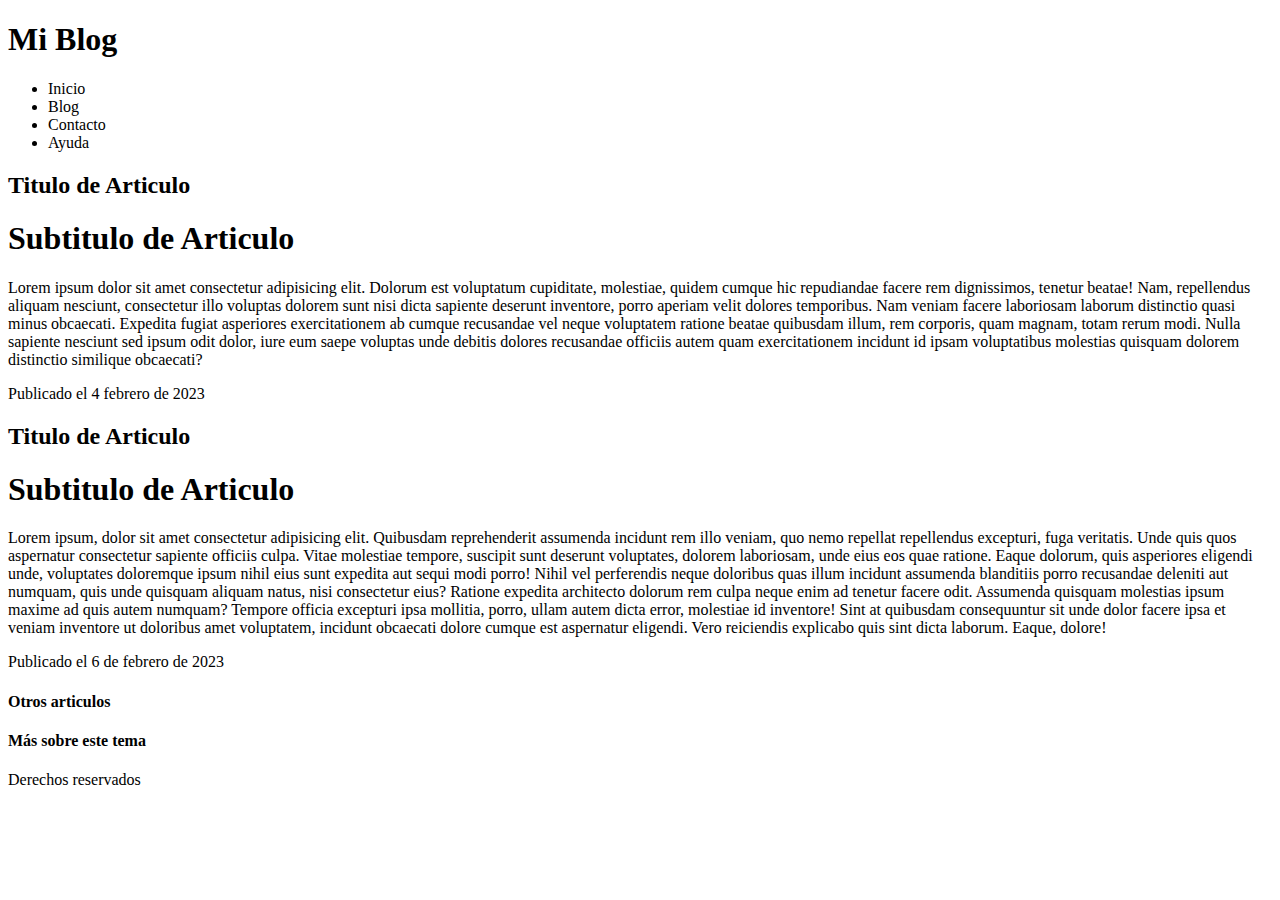
==== index.html @ 4c298492 "La primerpagina web" ====
<!DOCTYPE html>
<html lang="es">
<head>
    <meta charset="UTF-8">
    <meta http-equiv="X-UA-Compatible" content="IE=edge">
    <meta name="viewport" content="width=device-width, initial-scale=1.0">
    <title>Blog Personal</title>
</head>
<body>
    <head>
        <h1>Mi Blog</h1>
    </head>

    <nav>
        <ul>
            <li>Inicio</li>
            <li>Blog</li>
            <li>Contacto</li>
            <li>Ayuda</li>
        </ul>
    </nav>
    <section>
        <article>
            <head>
                <h2>Titulo de Articulo</h2>
                <h1>Subtitulo de Articulo</h1>
            </head>
            <p>Lorem ipsum dolor sit amet consectetur adipisicing elit. Dolorum est voluptatum cupiditate, molestiae, quidem cumque hic repudiandae facere rem dignissimos, tenetur beatae! Nam, repellendus aliquam nesciunt, consectetur illo voluptas dolorem sunt nisi dicta sapiente deserunt inventore, porro aperiam velit dolores temporibus. Nam veniam facere laboriosam laborum distinctio quasi minus obcaecati. Expedita fugiat asperiores exercitationem ab cumque recusandae vel neque voluptatem ratione beatae quibusdam illum, rem corporis, quam magnam, totam rerum modi. Nulla sapiente nesciunt sed ipsum odit dolor, iure eum saepe voluptas unde debitis dolores recusandae officiis autem quam exercitationem incidunt id ipsam voluptatibus molestias quisquam dolorem distinctio similique obcaecati?</p>
            <time>Publicado el 4 febrero de 2023</time>
        </article>
        <article>
            <head>
                <h2>Titulo de Articulo</h2>
                <h1>Subtitulo de Articulo</h1>
            </head>
            <p>Lorem ipsum, dolor sit amet consectetur adipisicing elit. Quibusdam reprehenderit assumenda incidunt rem illo veniam, quo nemo repellat repellendus excepturi, fuga veritatis. Unde quis quos aspernatur consectetur sapiente officiis culpa. Vitae molestiae tempore, suscipit sunt deserunt voluptates, dolorem laboriosam, unde eius eos quae ratione. Eaque dolorum, quis asperiores eligendi unde, voluptates doloremque ipsum nihil eius sunt expedita aut sequi modi porro! Nihil vel perferendis neque doloribus quas illum incidunt assumenda blanditiis porro recusandae deleniti aut numquam, quis unde quisquam aliquam natus, nisi consectetur eius? Ratione expedita architecto dolorum rem culpa neque enim ad tenetur facere odit. Assumenda quisquam molestias ipsum maxime ad quis autem numquam? Tempore officia excepturi ipsa mollitia, porro, ullam autem dicta error, molestiae id inventore! Sint at quibusdam consequuntur sit unde dolor facere ipsa et veniam inventore ut doloribus amet voluptatem, incidunt obcaecati dolore cumque est aspernatur eligendi. Vero reiciendis explicabo quis sint dicta laborum. Eaque, dolore!</p>
            <time>Publicado el 6 de febrero de 2023</time>
        </article>
    </section>
    <aside>
        <h4>Otros articulos</h4>
        <h4>Más sobre este tema</h4>
    </aside>
    <footer>
        Derechos reservados
    </footer>
</body>
</html>
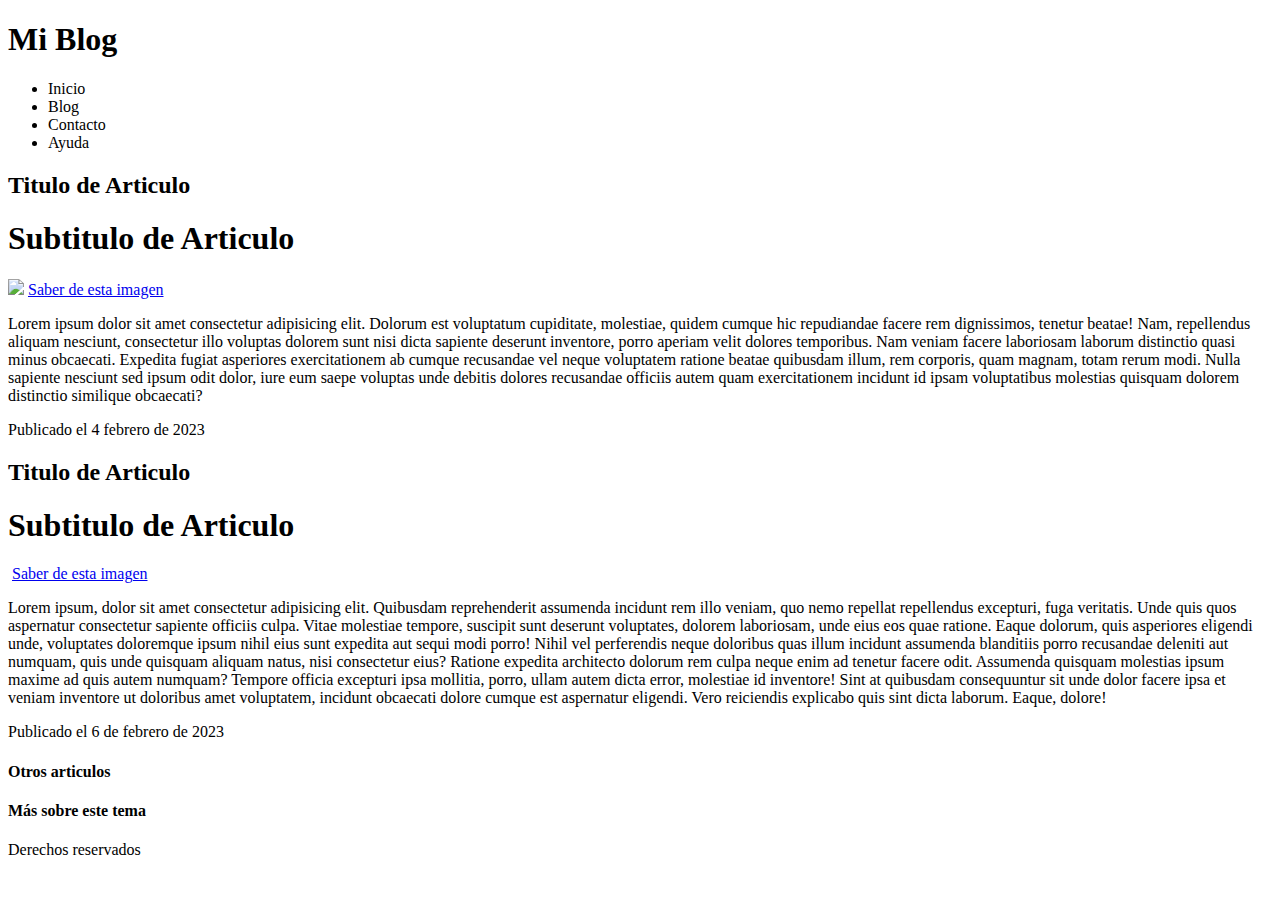
==== commit debd06b6: "Se agregaron imagenes y href" ====
--- a/index.html
+++ b/index.html
@@ -24,6 +24,8 @@
             <head>
                 <h2>Titulo de Articulo</h2>
                 <h1>Subtitulo de Articulo</h1>
+                <img src="images/descarga.jpeg">
+                <a href="https://www.lavanguardia.com/vivo/psicologia/20220406/8182531/30-expresiones-latin-puedes-seguir-utilizando-tus-conversaciones-nbs.html"> Saber de esta imagen</a>
             </head>
             <p>Lorem ipsum dolor sit amet consectetur adipisicing elit. Dolorum est voluptatum cupiditate, molestiae, quidem cumque hic repudiandae facere rem dignissimos, tenetur beatae! Nam, repellendus aliquam nesciunt, consectetur illo voluptas dolorem sunt nisi dicta sapiente deserunt inventore, porro aperiam velit dolores temporibus. Nam veniam facere laboriosam laborum distinctio quasi minus obcaecati. Expedita fugiat asperiores exercitationem ab cumque recusandae vel neque voluptatem ratione beatae quibusdam illum, rem corporis, quam magnam, totam rerum modi. Nulla sapiente nesciunt sed ipsum odit dolor, iure eum saepe voluptas unde debitis dolores recusandae officiis autem quam exercitationem incidunt id ipsam voluptatibus molestias quisquam dolorem distinctio similique obcaecati?</p>
             <time>Publicado el 4 febrero de 2023</time>
@@ -32,6 +34,8 @@
             <head>
                 <h2>Titulo de Articulo</h2>
                 <h1>Subtitulo de Articulo</h1>
+                <img src="images/descarga (1).jpeg" alt="">
+                <a href="https://www.britannica.com/topic/Latin-language"> Saber de esta imagen</a>
             </head>
             <p>Lorem ipsum, dolor sit amet consectetur adipisicing elit. Quibusdam reprehenderit assumenda incidunt rem illo veniam, quo nemo repellat repellendus excepturi, fuga veritatis. Unde quis quos aspernatur consectetur sapiente officiis culpa. Vitae molestiae tempore, suscipit sunt deserunt voluptates, dolorem laboriosam, unde eius eos quae ratione. Eaque dolorum, quis asperiores eligendi unde, voluptates doloremque ipsum nihil eius sunt expedita aut sequi modi porro! Nihil vel perferendis neque doloribus quas illum incidunt assumenda blanditiis porro recusandae deleniti aut numquam, quis unde quisquam aliquam natus, nisi consectetur eius? Ratione expedita architecto dolorum rem culpa neque enim ad tenetur facere odit. Assumenda quisquam molestias ipsum maxime ad quis autem numquam? Tempore officia excepturi ipsa mollitia, porro, ullam autem dicta error, molestiae id inventore! Sint at quibusdam consequuntur sit unde dolor facere ipsa et veniam inventore ut doloribus amet voluptatem, incidunt obcaecati dolore cumque est aspernatur eligendi. Vero reiciendis explicabo quis sint dicta laborum. Eaque, dolore!</p>
             <time>Publicado el 6 de febrero de 2023</time>
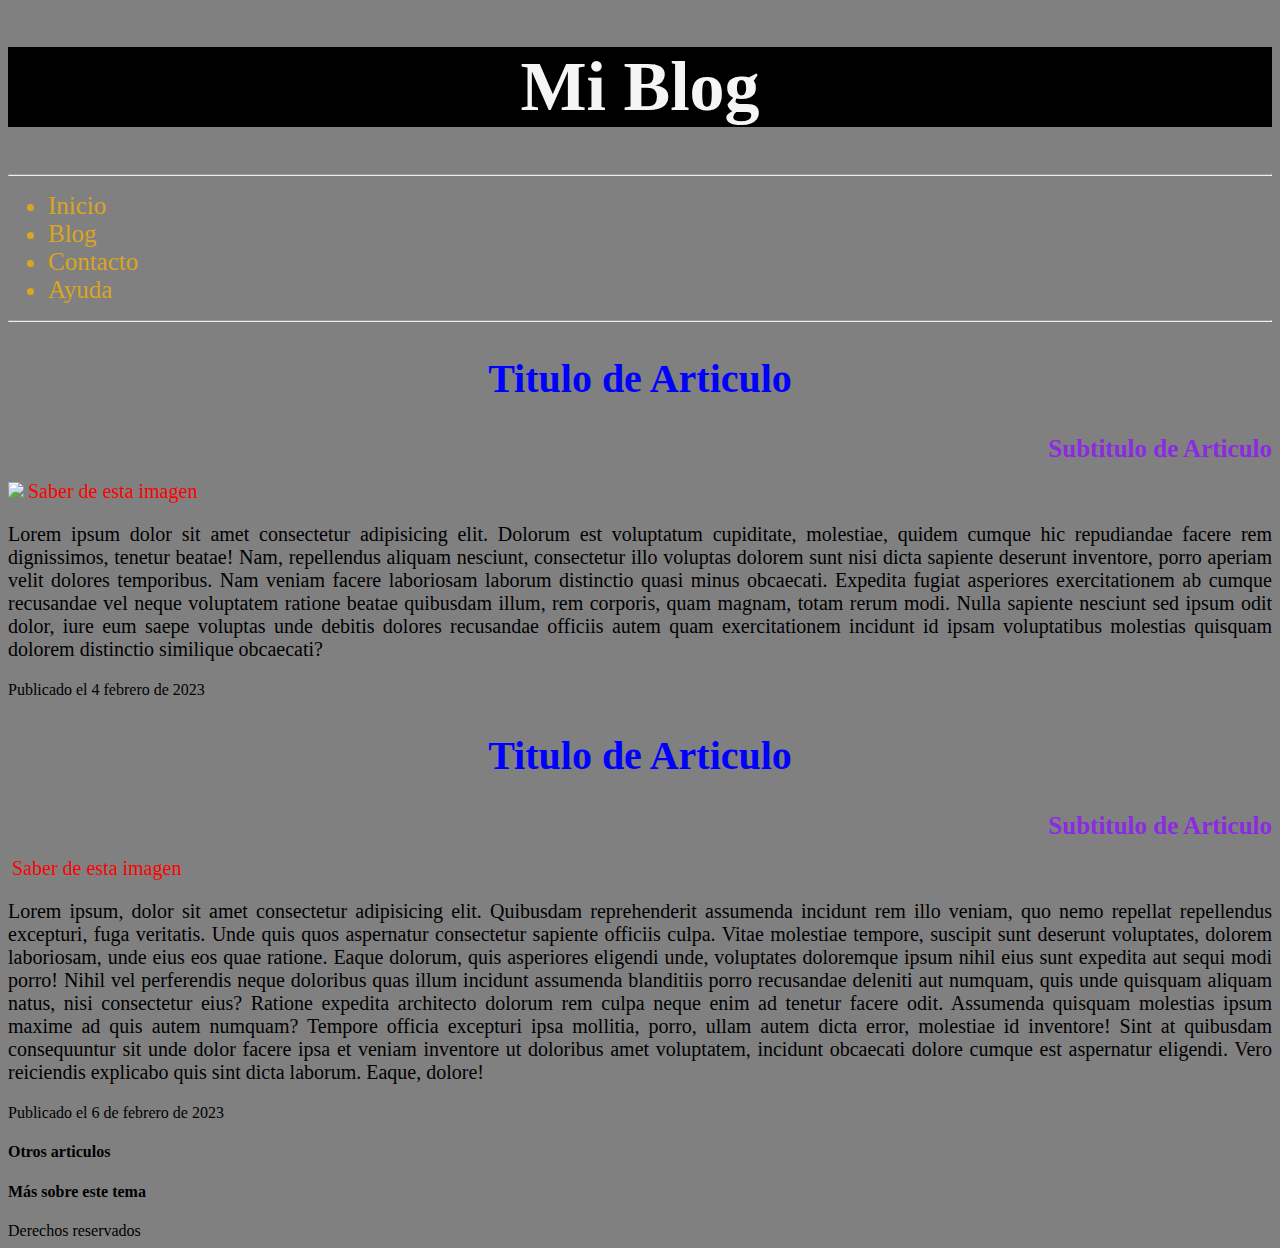
==== commit cbfaa4d5: "Se agrego estilo CSS" ====
--- a/index.html
+++ b/index.html
@@ -1,41 +1,43 @@
 <!DOCTYPE html>
-<html lang="es">
+<html lang="en">
 <head>
     <meta charset="UTF-8">
     <meta http-equiv="X-UA-Compatible" content="IE=edge">
     <meta name="viewport" content="width=device-width, initial-scale=1.0">
     <title>Blog Personal</title>
+    <link rel="stylesheet" href="style.css">
 </head>
 <body>
-    <head>
-        <h1>Mi Blog</h1>
-    </head>
-
+    <header>
+        <h1 id="Titulo">Mi Blog</h1>
+    </header>
+    <hr>
     <nav>
         <ul>
-            <li>Inicio</li>
-            <li>Blog</li>
-            <li>Contacto</li>
-            <li>Ayuda</li>
+            <li class="nav">Inicio</li>
+            <li class="nav">Blog</li>
+            <li class="nav">Contacto</li>
+            <li class="nav">Ayuda</li>
         </ul>
     </nav>
+    <hr>
     <section>
         <article>
             <head>
-                <h2>Titulo de Articulo</h2>
-                <h1>Subtitulo de Articulo</h1>
+                <h2 class="tart">Titulo de Articulo</h2>
+                <h1 class="sart">Subtitulo de Articulo</h1>
                 <img src="images/descarga.jpeg">
-                <a href="https://www.lavanguardia.com/vivo/psicologia/20220406/8182531/30-expresiones-latin-puedes-seguir-utilizando-tus-conversaciones-nbs.html"> Saber de esta imagen</a>
+                <a class="link" href="https://www.lavanguardia.com/vivo/psicologia/20220406/8182531/30-expresiones-latin-puedes-seguir-utilizando-tus-conversaciones-nbs.html"> Saber de esta imagen</a>
             </head>
             <p>Lorem ipsum dolor sit amet consectetur adipisicing elit. Dolorum est voluptatum cupiditate, molestiae, quidem cumque hic repudiandae facere rem dignissimos, tenetur beatae! Nam, repellendus aliquam nesciunt, consectetur illo voluptas dolorem sunt nisi dicta sapiente deserunt inventore, porro aperiam velit dolores temporibus. Nam veniam facere laboriosam laborum distinctio quasi minus obcaecati. Expedita fugiat asperiores exercitationem ab cumque recusandae vel neque voluptatem ratione beatae quibusdam illum, rem corporis, quam magnam, totam rerum modi. Nulla sapiente nesciunt sed ipsum odit dolor, iure eum saepe voluptas unde debitis dolores recusandae officiis autem quam exercitationem incidunt id ipsam voluptatibus molestias quisquam dolorem distinctio similique obcaecati?</p>
             <time>Publicado el 4 febrero de 2023</time>
         </article>
         <article>
             <head>
-                <h2>Titulo de Articulo</h2>
-                <h1>Subtitulo de Articulo</h1>
+                <h2 class="tart">Titulo de Articulo</h2>
+                <h1 class="sart">Subtitulo de Articulo</h1>
                 <img src="images/descarga (1).jpeg" alt="">
-                <a href="https://www.britannica.com/topic/Latin-language"> Saber de esta imagen</a>
+                <a class="link" href="https://www.britannica.com/topic/Latin-language"> Saber de esta imagen</a>
             </head>
             <p>Lorem ipsum, dolor sit amet consectetur adipisicing elit. Quibusdam reprehenderit assumenda incidunt rem illo veniam, quo nemo repellat repellendus excepturi, fuga veritatis. Unde quis quos aspernatur consectetur sapiente officiis culpa. Vitae molestiae tempore, suscipit sunt deserunt voluptates, dolorem laboriosam, unde eius eos quae ratione. Eaque dolorum, quis asperiores eligendi unde, voluptates doloremque ipsum nihil eius sunt expedita aut sequi modi porro! Nihil vel perferendis neque doloribus quas illum incidunt assumenda blanditiis porro recusandae deleniti aut numquam, quis unde quisquam aliquam natus, nisi consectetur eius? Ratione expedita architecto dolorum rem culpa neque enim ad tenetur facere odit. Assumenda quisquam molestias ipsum maxime ad quis autem numquam? Tempore officia excepturi ipsa mollitia, porro, ullam autem dicta error, molestiae id inventore! Sint at quibusdam consequuntur sit unde dolor facere ipsa et veniam inventore ut doloribus amet voluptatem, incidunt obcaecati dolore cumque est aspernatur eligendi. Vero reiciendis explicabo quis sint dicta laborum. Eaque, dolore!</p>
             <time>Publicado el 6 de febrero de 2023</time>
--- a/style.css
+++ b/style.css
@@ -0,0 +1,44 @@
+header {
+    color: whitesmoke;
+    font-size: 35px;
+    background-color: black;
+    text-align: center;   
+}
+
+body{
+    background-color: grey;
+}
+
+.nav{
+    color: goldenrod;
+    font-size: 25px;
+}
+
+.tart{
+    font-size: 40px;
+    color: blue;
+    text-align: center;
+}
+
+.sart{
+    font-size: 25px;
+    color: blueviolet;
+    text-align: end;
+}
+
+p{
+    color: black;
+    font-size: 20px;
+    text-align: justify;
+
+}
+
+img{
+    border-image: auto;
+}
+
+.link{
+    color: red;
+    text-decoration: none;
+    font-size: 20px;
+}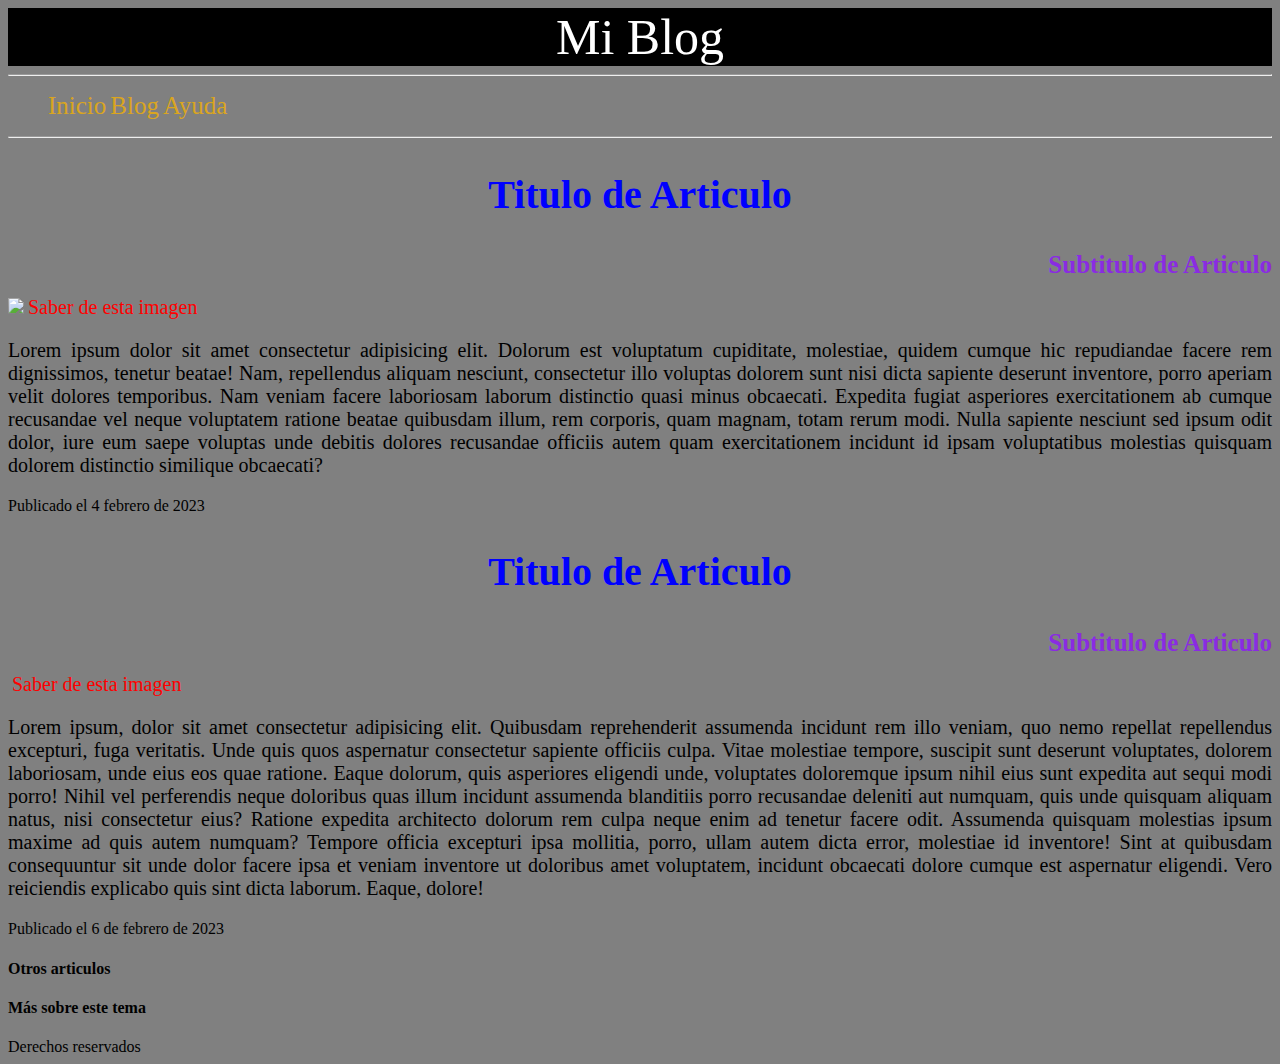
==== commit ff879eab: "Se agrego blog.html direccion de nav a pagina blog y de regreso" ====
--- a/index.html
+++ b/index.html
@@ -9,15 +9,14 @@
 </head>
 <body>
     <header>
-        <h1 id="Titulo">Mi Blog</h1>
+        <a href=index.html id="Titulo">Mi Blog</a>
     </header>
     <hr>
     <nav>
         <ul>
-            <li class="nav">Inicio</li>
-            <li class="nav">Blog</li>
-            <li class="nav">Contacto</li>
-            <li class="nav">Ayuda</li>
+            <a class="nav" href="index.html">Inicio</a>
+            <a class="nav" href="blog.html">Blog</a>
+            <a class="nav">Ayuda</a>
         </ul>
     </nav>
     <hr>
--- a/style.css
+++ b/style.css
@@ -12,6 +12,7 @@
 .nav{
     color: goldenrod;
     font-size: 25px;
+    text-decoration: none;
 }
 
 .tart{
@@ -41,4 +42,10 @@
     color: red;
     text-decoration: none;
     font-size: 20px;
+}
+
+#Titulo{
+    text-decoration: none;
+    color: white;
+    font-size: 50px;
 }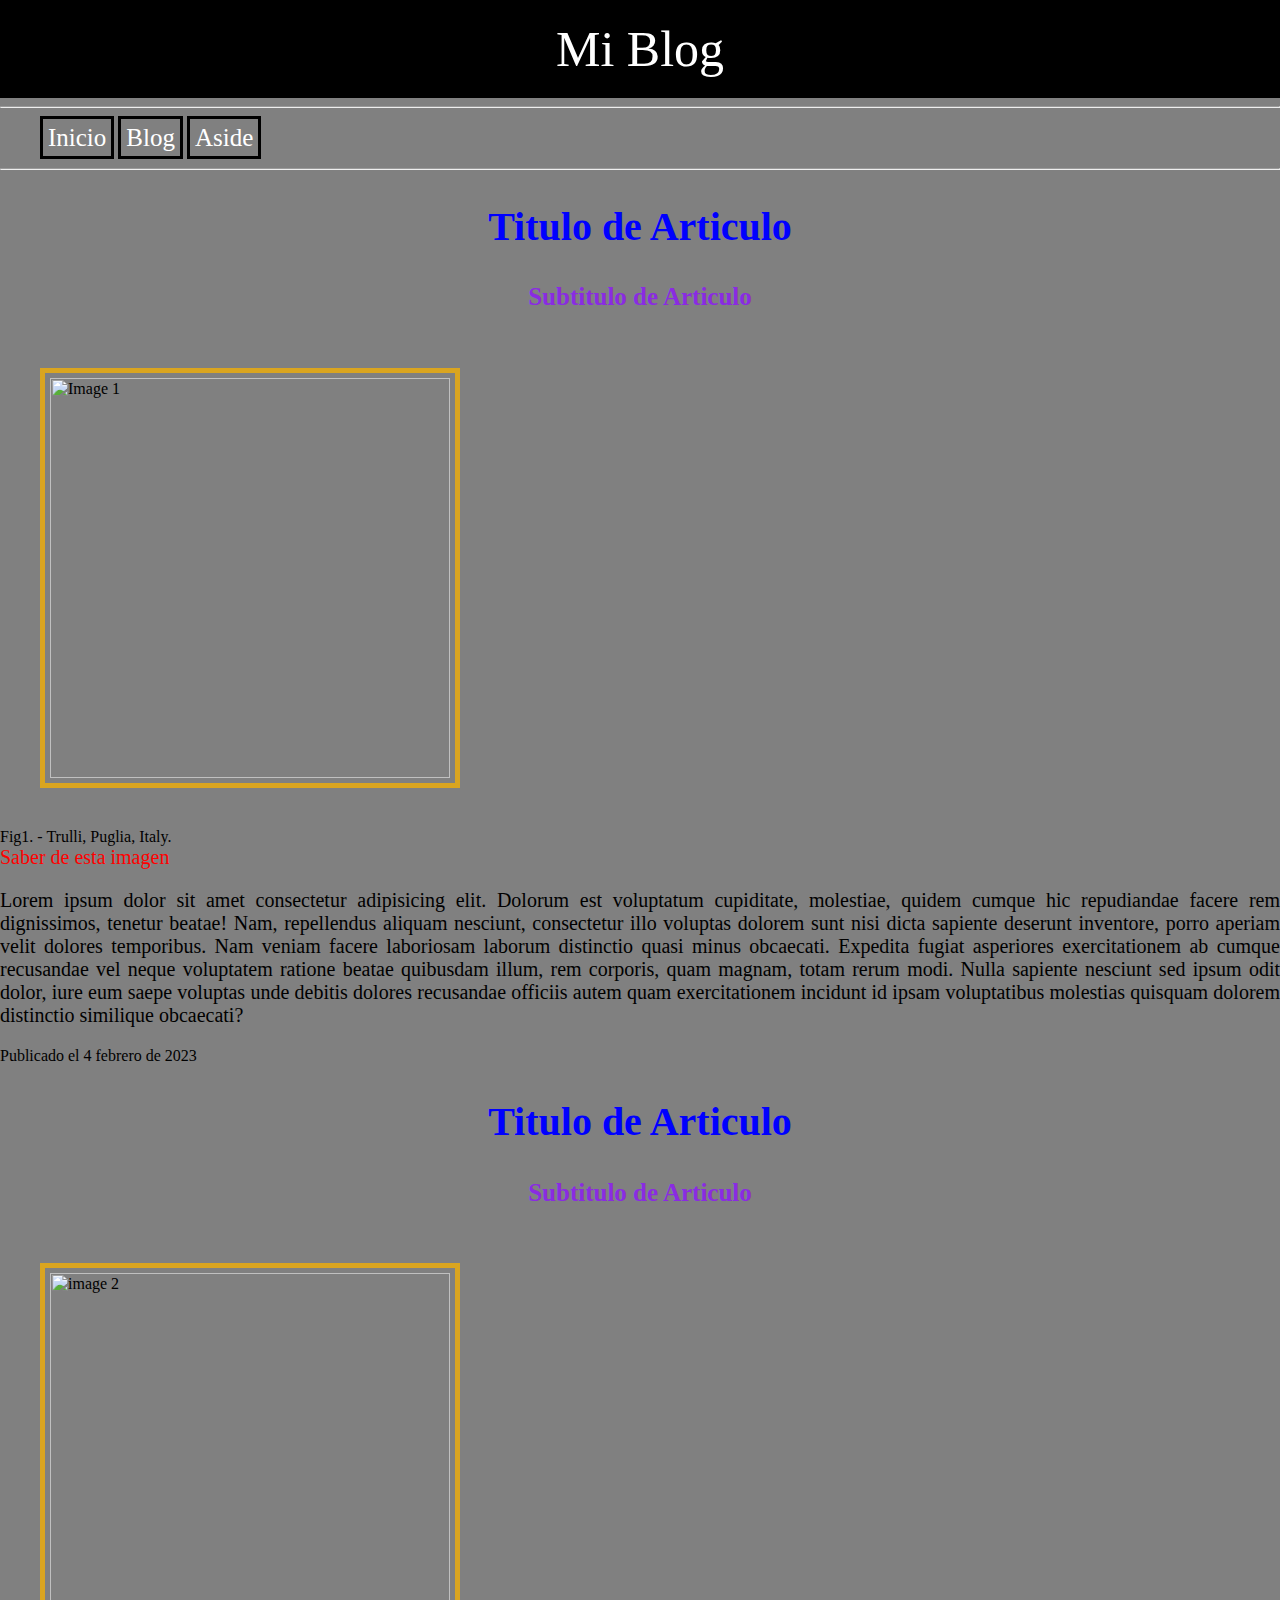
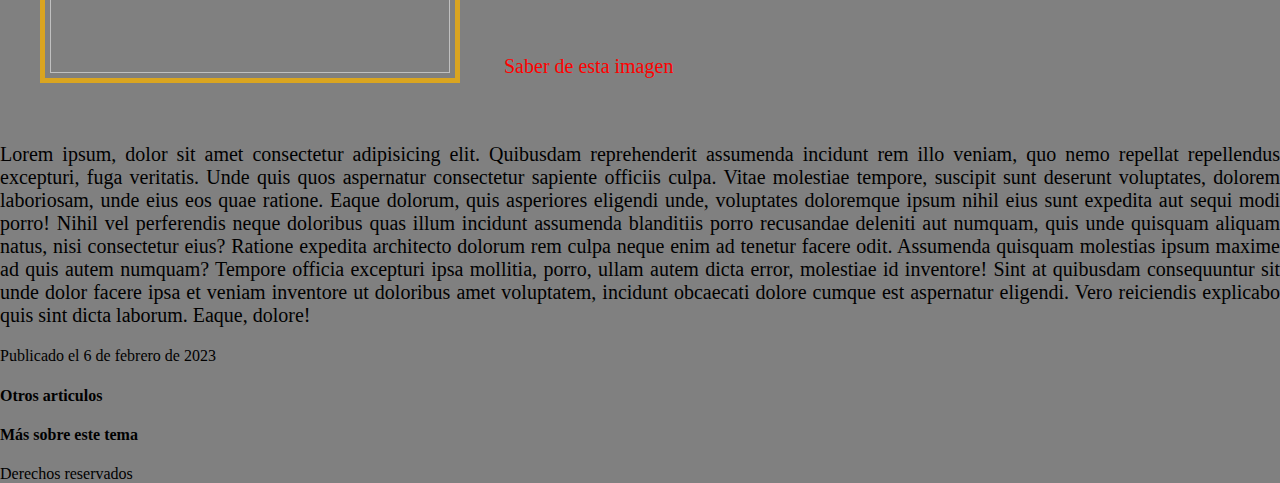
==== commit ac5866ff: "Ejemplo de aside añadido" ====
--- a/index.html
+++ b/index.html
@@ -9,14 +9,14 @@
 </head>
 <body>
     <header>
-        <a href=index.html id="Titulo">Mi Blog</a>
+        <a href=index.html id="Titulo" title="Inicio">Mi Blog</a>
     </header>
     <hr>
     <nav>
         <ul>
             <a class="nav" href="index.html">Inicio</a>
             <a class="nav" href="blog.html">Blog</a>
-            <a class="nav">Ayuda</a>
+            <a class="nav" href="aside.html">Aside</a>
         </ul>
     </nav>
     <hr>
@@ -25,7 +25,8 @@
             <head>
                 <h2 class="tart">Titulo de Articulo</h2>
                 <h1 class="sart">Subtitulo de Articulo</h1>
-                <img src="images/descarga.jpeg">
+                <img src="images/descarga.jpeg" title="Image 1">
+                <figcaption>Fig1. - Trulli, Puglia, Italy.</figcaption>
                 <a class="link" href="https://www.lavanguardia.com/vivo/psicologia/20220406/8182531/30-expresiones-latin-puedes-seguir-utilizando-tus-conversaciones-nbs.html"> Saber de esta imagen</a>
             </head>
             <p>Lorem ipsum dolor sit amet consectetur adipisicing elit. Dolorum est voluptatum cupiditate, molestiae, quidem cumque hic repudiandae facere rem dignissimos, tenetur beatae! Nam, repellendus aliquam nesciunt, consectetur illo voluptas dolorem sunt nisi dicta sapiente deserunt inventore, porro aperiam velit dolores temporibus. Nam veniam facere laboriosam laborum distinctio quasi minus obcaecati. Expedita fugiat asperiores exercitationem ab cumque recusandae vel neque voluptatem ratione beatae quibusdam illum, rem corporis, quam magnam, totam rerum modi. Nulla sapiente nesciunt sed ipsum odit dolor, iure eum saepe voluptas unde debitis dolores recusandae officiis autem quam exercitationem incidunt id ipsam voluptatibus molestias quisquam dolorem distinctio similique obcaecati?</p>
@@ -35,7 +36,7 @@
             <head>
                 <h2 class="tart">Titulo de Articulo</h2>
                 <h1 class="sart">Subtitulo de Articulo</h1>
-                <img src="images/descarga (1).jpeg" alt="">
+                <img src="images/descarga (1).jpeg" title="image 2">
                 <a class="link" href="https://www.britannica.com/topic/Latin-language"> Saber de esta imagen</a>
             </head>
             <p>Lorem ipsum, dolor sit amet consectetur adipisicing elit. Quibusdam reprehenderit assumenda incidunt rem illo veniam, quo nemo repellat repellendus excepturi, fuga veritatis. Unde quis quos aspernatur consectetur sapiente officiis culpa. Vitae molestiae tempore, suscipit sunt deserunt voluptates, dolorem laboriosam, unde eius eos quae ratione. Eaque dolorum, quis asperiores eligendi unde, voluptates doloremque ipsum nihil eius sunt expedita aut sequi modi porro! Nihil vel perferendis neque doloribus quas illum incidunt assumenda blanditiis porro recusandae deleniti aut numquam, quis unde quisquam aliquam natus, nisi consectetur eius? Ratione expedita architecto dolorum rem culpa neque enim ad tenetur facere odit. Assumenda quisquam molestias ipsum maxime ad quis autem numquam? Tempore officia excepturi ipsa mollitia, porro, ullam autem dicta error, molestiae id inventore! Sint at quibusdam consequuntur sit unde dolor facere ipsa et veniam inventore ut doloribus amet voluptatem, incidunt obcaecati dolore cumque est aspernatur eligendi. Vero reiciendis explicabo quis sint dicta laborum. Eaque, dolore!</p>
--- a/style.css
+++ b/style.css
@@ -1,18 +1,25 @@
 header {
-    color: whitesmoke;
     font-size: 35px;
     background-color: black;
     text-align: center;   
+    padding: 20px;
 }
 
 body{
     background-color: grey;
+    margin: 0px;
 }
 
 .nav{
-    color: goldenrod;
+    color: white;
     font-size: 25px;
     text-decoration: none;
+    border: solid 3px black;
+    padding: 5px;  
+}
+
+.nav:hover {
+    color: red;
 }
 
 .tart{
@@ -24,7 +31,7 @@
 .sart{
     font-size: 25px;
     color: blueviolet;
-    text-align: end;
+    text-align: center;
 }
 
 p{
@@ -35,7 +42,11 @@
 }
 
 img{
-    border-image: auto;
+    margin: 40px; 
+    border: solid 5px goldenrod;
+    padding: 5px;
+    width: 400px;
+    height: 400px;
 }
 
 .link{
@@ -48,4 +59,8 @@
     text-decoration: none;
     color: white;
     font-size: 50px;
+}
+
+#Titulo:hover{
+    color: red;
 }